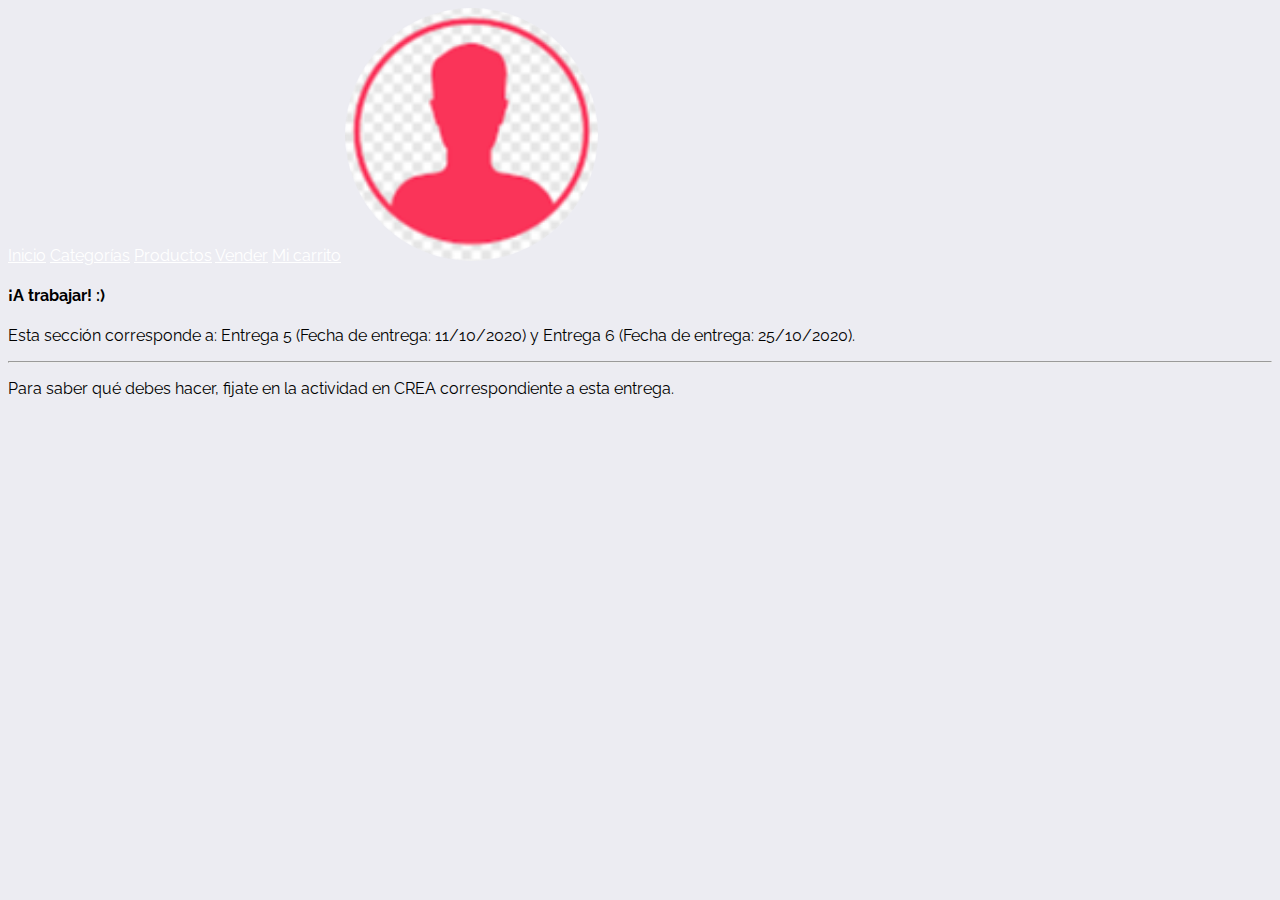
==== cart.html @ f7e85825 "desplegar info de productos, agregar comentarios y validación" ====
<!DOCTYPE html>
<!-- saved from url=(0049)https://getbootstrap.com/docs/4.3/examples/album/ -->
<html lang="en">

<head>
  <meta http-equiv="Content-Type" content="text/html; charset=UTF-8">

  <meta name="viewport" content="width=device-width, initial-scale=1, shrink-to-fit=no">
  <meta name="description" content="">
  <title>eMercado - Todo lo que busques está aquí</title>

  <link rel="canonical" href="https://getbootstrap.com/docs/4.3/examples/album/">
  <link href="https://fonts.googleapis.com/css?family=Raleway:300,300i,400,400i,700,700i,900,900i" rel="stylesheet">

  <style>
    .bd-placeholder-img {
      font-size: 1.125rem;
      text-anchor: middle;
      -webkit-user-select: none;
      -moz-user-select: none;
      -ms-user-select: none;
      user-select: none;
    }

    @media (min-width: 768px) {
      .bd-placeholder-img-lg {
        font-size: 3.5rem;
      }
    }
  </style>
  <link href="css/bootstrap.min.css" rel="stylesheet">
  <link href="css/styles.css" rel="stylesheet">
  <link href="css/dropzone.css" rel="stylesheet">
</head>

<body>
  <nav class="site-header sticky-top py-1 bg-dark">
    <div class="container d-flex flex-column flex-md-row justify-content-between">
      <a class="py-2 d-none d-md-inline-block" href="index.html">Inicio</a>
      <a class="py-2 d-none d-md-inline-block" href="categories.html">Categorías</a>
      <a class="py-2 d-none d-md-inline-block" href="products.html">Productos</a>
      <a class="py-2 d-none d-md-inline-block" href="sell.html">Vender</a>
      <a class="py-2 d-none d-md-inline-block" href="cart.html">Mi carrito</a>
      <a href="my-profile.html"> <img src="img/user.png" class="imgUser">
        <p class="py-2 d-none d-md-inline-block" id="imprimirUser"></p>
      </a>
    </div>
  </nav>
  <div class="container p-5">
    <div class="alert alert-danger" role="alert" style="position: relative; width:auto; top: 0;">
      <h4 class="alert-heading">¡A trabajar! :)</h4>
      <p>Esta sección corresponde a: Entrega 5 (Fecha de entrega: 11/10/2020) y Entrega 6 (Fecha de entrega: 25/10/2020).</p>
      <hr>
      <p class="mb-0">Para saber qué debes hacer, fijate en la actividad en CREA correspondiente a esta entrega.</p>
    </div>
  </div>
  <div id="spinner-wrapper">
    <div class="lds-ring">
      <div></div>
      <div></div>
      <div></div>
      <div></div>
    </div>
  </div>
  <script src="js/jquery-3.4.1.min.js"></script>
  <script src="js/bootstrap.bundle.min.js"></script>
  <script src="js/dropzone.js"></script>
  <script src="js/init.js"></script>
  <script src="js/cart.js"></script>
</body>

</html>
---- css/styles.css ----
.jumbotron,
.card-body,
.container,
.site-header {
    font-family: 'Raleway', serif !important;
}

.jumbotron .display-4 {
    font-weight: bold;
}

.jumbotron {
    height: 50vh;
    padding: 5em inherit;
    margin-bottom: 0;
    background-color: #53C0FB;
    background: url('../img/cover_back.png');
    background-size: cover;
    background-position: center;
    background-repeat: no-repeat;
    color: black;
    font-weight: bold;
}

@media (min-width: 768px) {
    .jumbotron {
        padding-top: 6rem;
        padding-bottom: 6rem;
    }
}

.jumbotron p:last-child {
    margin-bottom: 0;
}

.jumbotron-heading {
    font-weight: 300;
}

.jumbotron .container {
    max-width: 40rem;
    background-color: rgba(255, 255, 255, 0.5);
    border-radius: 10px;
    text-shadow: 1px 1px 2px grey;
}

.jumbotron .lead {
    font-size: 38px;
}

footer {
    padding-top: 3rem;
    padding-bottom: 3rem;
}

footer p {
    margin-bottom: .25rem;
}

.site-header a {
    color: white;
    transition: ease-in-out color .15s;
}

.light-text {
    color: white;
}

.site-header .dropdown-menu a {
    color: black;
}

.dropzone {
    border: 2px dashed #0087F7;
    border-radius: 5px;
    background: white;
}

.alert {
    position: fixed;
    top: 80px;
    width: 50%;
    left: 50%;
    transform: translate(-50%, 0);
}

.lds-ring {
    display: inline-block;
    position: relative;
    width: 64px;
    height: 64px;
    top: 50%;
    left: 50%;
}

.lds-ring div {
    box-sizing: border-box;
    display: block;
    position: absolute;
    width: 51px;
    height: 51px;
    margin: 6px;
    border: 6px solid #fff;
    border-radius: 50%;
    animation: lds-ring 1.2s cubic-bezier(0.5, 0, 0.5, 1) infinite;
    border-color: #fff transparent transparent transparent;
}

.lds-ring div:nth-child(1) {
    animation-delay: -0.45s;
}

.lds-ring div:nth-child(2) {
    animation-delay: -0.3s;
}

.lds-ring div:nth-child(3) {
    animation-delay: -0.15s;
}

@keyframes lds-ring {
    0% {
        transform: rotate(0deg);
    }
    100% {
        transform: rotate(360deg);
    }
}

#spinner-wrapper {
    position: fixed;
    background-color: rgba(0, 0, 0, 0.5);
    width: 100%;
    height: 100%;
    top: 0;
    left: 0;
    z-index: 1021;
    display: none;
}

a.custom-card,
a.custom-card:hover {
    color: inherit;
    text-decoration: inherit;
}

.checked {
    color: orange;
}

h1 {
    font-family: Arial, Helvetica, sans-serif;
    font-size: medium;
}

body {
    background-color: #ECECF2;
    background-size: cover;
    background-attachment: fixed;
}

.imgPortada {
    margin-top: -25px;
    margin-bottom: 35px;
    width: 250px;
}

.imgPortada img {
    width: 60px;
    height: 60px;
    text-align: center;
    border-radius: 50%;
    box-shadow: 0px 0px 4px fuchsia;
}

.box_login {
    margin: 0 auto;
    margin-top: 25%;
    margin-left: 85%;
    padding: 0;
}

.modal-content {
    background-color: white;
    opacity: .99;
    padding: 0 20px;
    box-shadow: 1em 1em 0 0 rgba(0, 0, 0, .2)
}

.form-group input {
    height: 42px;
    font-size: 18px;
    padding-left: 25px;
}

#error1,
#error2,
#error3,
#errorComentario,
#errorEstrellas {
    font-family: Arial, Helvetica, sans-serif;
    font-size: small;
    color: red;
}

.imgUser {
    width: 20%;
    text-align: center;
    border-radius: 200%;
}

#form {
    width: 250px;
    margin: 0 auto;
    height: 50px;
}

#form p {
    text-align: center;
}

#form label {
    font-size: 20px;
}

input[type="radio"] {
    display: none;
}

label {
    color: grey;
}

.clasificacion {
    direction: rtl;
    unicode-bidi: bidi-override;
}

label:hover,
label:hover~label {
    color: orange;
}

input[type="radio"]:checked~label {
    color: orange;
}

.radio1 {
    width: 50%;
}

.informacion {
    font-family: Cambria, Cochin, Georgia, Times, 'Times New Roman', serif;
    font-size: small;
}
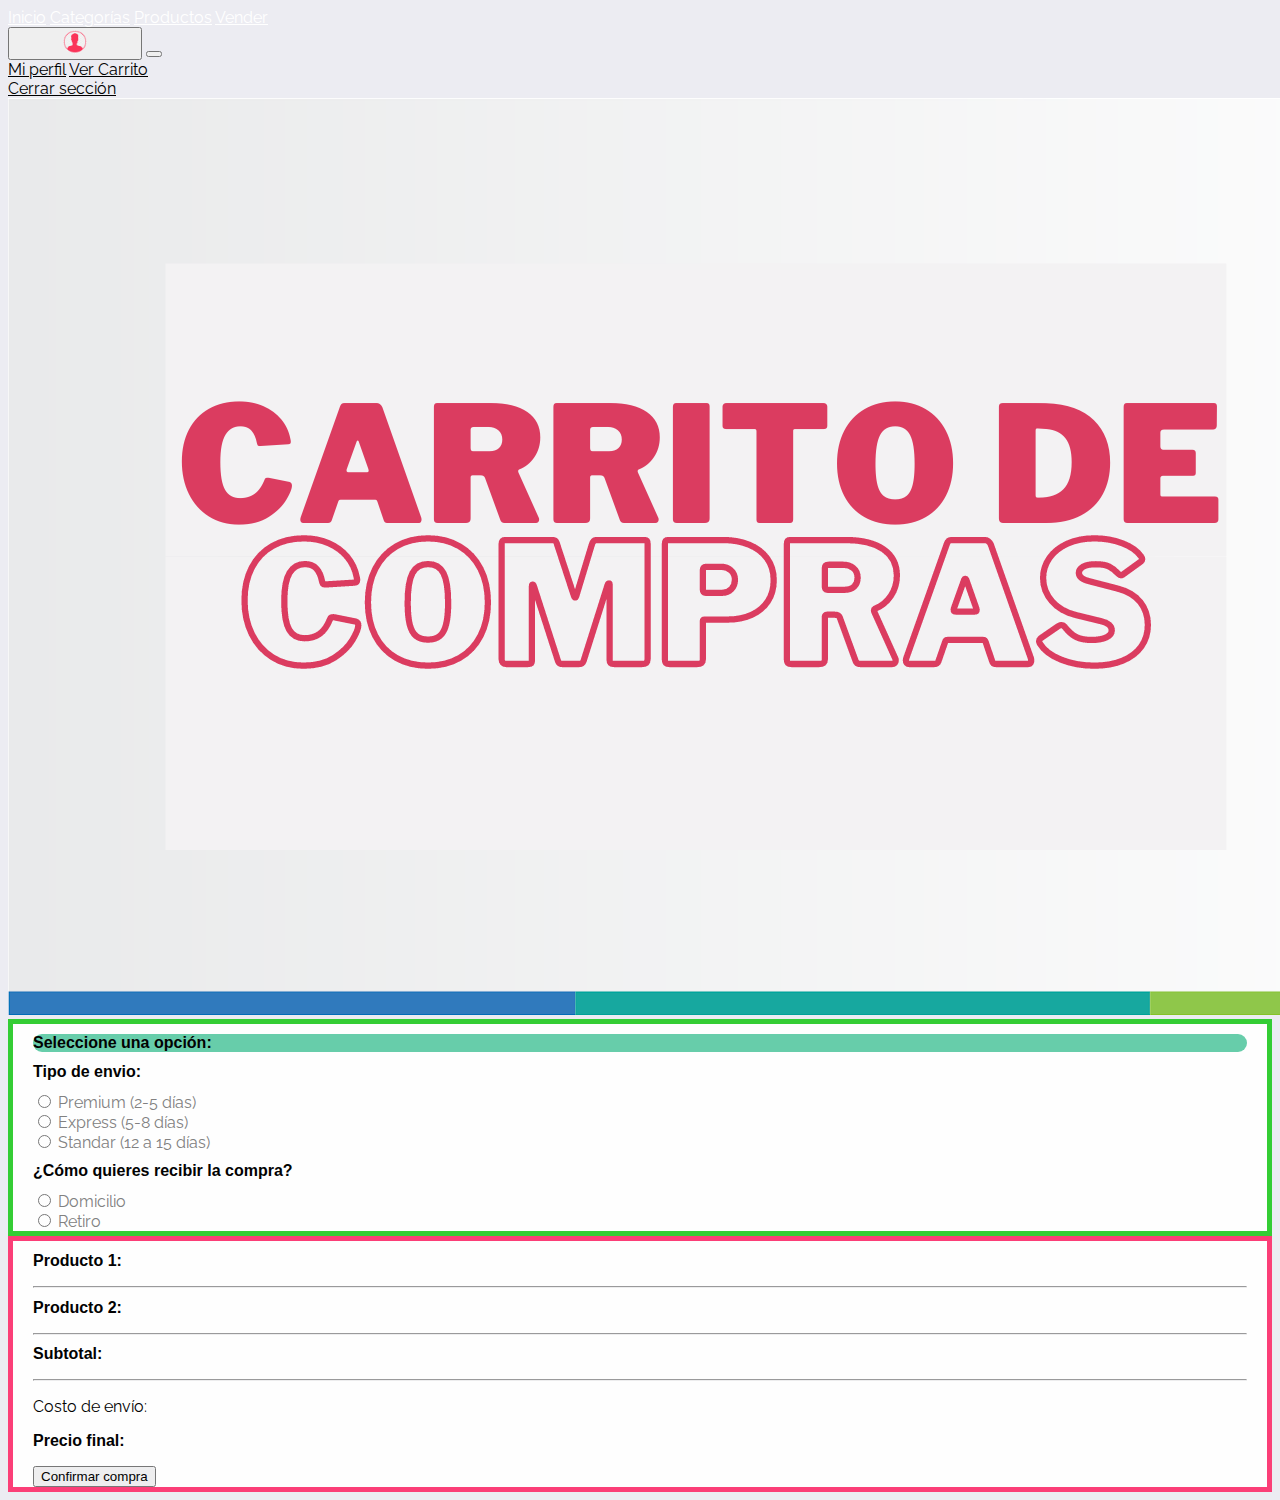
==== commit 032f9ed8: "diseno carrito de compras" ====
--- a/cart.html
+++ b/cart.html
@@ -3,70 +3,135 @@
 <html lang="en">
 
 <head>
-  <meta http-equiv="Content-Type" content="text/html; charset=UTF-8">
+    <meta http-equiv="Content-Type" content="text/html; charset=UTF-8">
 
-  <meta name="viewport" content="width=device-width, initial-scale=1, shrink-to-fit=no">
-  <meta name="description" content="">
-  <title>eMercado - Todo lo que busques está aquí</title>
+    <meta name="viewport" content="width=device-width, initial-scale=1, shrink-to-fit=no">
+    <meta name="description" content="">
+    <title>eMercado - Todo lo que busques está aquí</title>
 
-  <link rel="canonical" href="https://getbootstrap.com/docs/4.3/examples/album/">
-  <link href="https://fonts.googleapis.com/css?family=Raleway:300,300i,400,400i,700,700i,900,900i" rel="stylesheet">
-
-  <style>
-    .bd-placeholder-img {
-      font-size: 1.125rem;
-      text-anchor: middle;
-      -webkit-user-select: none;
-      -moz-user-select: none;
-      -ms-user-select: none;
-      user-select: none;
-    }
-
-    @media (min-width: 768px) {
-      .bd-placeholder-img-lg {
-        font-size: 3.5rem;
-      }
-    }
-  </style>
-  <link href="css/bootstrap.min.css" rel="stylesheet">
-  <link href="css/styles.css" rel="stylesheet">
-  <link href="css/dropzone.css" rel="stylesheet">
+    <link rel="canonical" href="https://getbootstrap.com/docs/4.3/examples/album/">
+    <link href="https://fonts.googleapis.com/css?family=Raleway:300,300i,400,400i,700,700i,900,900i" rel="stylesheet">
+    <link href="css/bootstrap.min.css" rel="stylesheet">
+    <link href="css/styles.css" rel="stylesheet">
+    <link href="css/dropzone.css" rel="stylesheet">
+    <link rel="stylesheet" href="https://use.fontawesome.com/releases/v5.8.1/css/all.css" integrity="sha384-50oBUHEmvpQ+1lW4y57PTFmhCaXp0ML5d60M1M7uH2+nqUivzIebhndOJK28anvf" crossorigin="anonymous">
+    <link rel="stylesheet" type="text/css" href="https://maxcdn.bootstrapcdn.com/font-awesome/4.5.0/css/font-awesome.min.css">
 </head>
 
 <body>
-  <nav class="site-header sticky-top py-1 bg-dark">
-    <div class="container d-flex flex-column flex-md-row justify-content-between">
-      <a class="py-2 d-none d-md-inline-block" href="index.html">Inicio</a>
-      <a class="py-2 d-none d-md-inline-block" href="categories.html">Categorías</a>
-      <a class="py-2 d-none d-md-inline-block" href="products.html">Productos</a>
-      <a class="py-2 d-none d-md-inline-block" href="sell.html">Vender</a>
-      <a class="py-2 d-none d-md-inline-block" href="cart.html">Mi carrito</a>
-      <a href="my-profile.html"> <img src="img/user.png" class="imgUser">
-        <p class="py-2 d-none d-md-inline-block" id="imprimirUser"></p>
-      </a>
+    <nav class="site-header sticky-top py-1 bg-dark">
+        <div class="container d-flex flex-column flex-md-row justify-content-between">
+            <a class="py-2 d-none d-md-inline-block" href="index.html">Inicio</a>
+            <a class="py-2 d-none d-md-inline-block" href="categories.html">Categorías</a>
+            <a class="py-2 d-none d-md-inline-block" href="products.html">Productos</a>
+            <a class="py-2 d-none d-md-inline-block" href="sell.html">Vender</a>
+            <div class="btn-group">
+                <button type="button" class="btn btn-danger btn-sm"> <img src="img/user.png" class="imgUser"> <span class="py-2 d-none d-md-inline-block" id="imprimirUser"></button>
+                <button type="button" class="btn btn-sm btn-danger dropdown-toggle  dropdown-toggle-split" data-toggle="dropdown" aria-haspopup="true" aria-expanded="false">
+          </button>
+                <div class="dropdown-menu">
+                    <a class="dropdown-item" href="my-profile.html">Mi perfil</a>
+                    <a class="dropdown-item" href="cart.html">Ver Carrito</a>
+                    <div class="dropdown-divider"></div>
+                    <a class="dropdown-item" href="index.html">Cerrar sección</a>
+                </div>
+            </div>
+        </div>
+    </nav>
+    <img class="bd-placeholder-img card-img-top" src="img/Carrito de compras.png">
+    <div class="container card">
+        <div class="row">
+            <div class="card col-sm-9 shadow-sm custom-card" id="cardProduct">
+                <div class="row">
+                    <div id="cartProducts-list-container"></div>
+                </div>
+                <div class="container">
+                    <h1 class="text-center opcion_envio"> Seleccione una opción: </h1>
+                    <div class="row">
+                        <div class="col border-right">
+                            <h1 class="error"> Tipo de envio: </h1>
+                            <from name="tipo_envio">
+                                <input type="radio" name="envio" value="premium">
+                                <label for="envio"> Premium (2-5 días)</label>
+                                <br>
+                                <input type="radio" name="envio" value="express">
+                                <label for="envio"> Express (5-8 días)</label>
+                                <br>
+                                <input type="radio" name="envio" value="standar">
+                                <label for="envio"> Standar (12 a 15 días)</label>
+                            </from>
+                        </div>
+                        <div class="col">
+                            <h1 class="error"> ¿Cómo quieres recibir la compra? </h1>
+                            <from name="tipo_compra">
+                                <input type="radio" name="compra" value="0">
+                                <label for="envio"> Domicilio </label>
+                                <br>
+                                <input type="radio" name="compra" value="1">
+                                <label for="envio"> Retiro </label>
+                                <br>
+                            </from>
+                        </div>
+                    </div>
+                </div>
+            </div>
+            <div class="col-sm-3 box_compra" id="cardCostos">
+                <div class="row mt-3">
+                    <div class="col-9">
+                        <h1> Producto 1: </h1>
+                    </div>
+                    <div class="col-3">
+                        <p class="precios" id="totalProduct1"> </p>
+                    </div>
+                </div>
+                <hr class="my-3">
+                <div class="row">
+                    <div class="col-8">
+                        <h1> Producto 2: </h1>
+                    </div>
+                    <div class="col-4">
+                        <p class="precios" id="totalProduct2"> </p>
+                    </div>
+                </div>
+                <hr class="my-3">
+                <div class="row">
+                    <div class="col-8">
+                        <h1><i class="fas fa-dollar-sign"></i> Subtotal: </h1>
+                    </div>
+                    <div class="col-4">
+                        <p class="precios" id="subtotal"> </p>
+                    </div>
+                </div>
+                <hr class="my-3">
+                <div class="row">
+                    <div class="col-8">
+                        <p> Costo de envío: </p>
+                        <p id="costoEnvío"> </p>
+                        <h1> <i class="fas fa-dollar-sign"></i><i class="fas fa-dollar-sign"></i> Precio final: </h1>
+                    </div>
+                    <div class="col-4">
+                        <p class="precios" id="total"> </p>
+                    </div>
+                </div>
+                <div class="row mt-5 aling-items-end">
+                    <button type="button" class="btn btn-danger btn-block mt-4 mx-auto" onclick="validarCompra()"> Confirmar compra </button>
+                </div>
+            </div>
+        </div>
     </div>
-  </nav>
-  <div class="container p-5">
-    <div class="alert alert-danger" role="alert" style="position: relative; width:auto; top: 0;">
-      <h4 class="alert-heading">¡A trabajar! :)</h4>
-      <p>Esta sección corresponde a: Entrega 5 (Fecha de entrega: 11/10/2020) y Entrega 6 (Fecha de entrega: 25/10/2020).</p>
-      <hr>
-      <p class="mb-0">Para saber qué debes hacer, fijate en la actividad en CREA correspondiente a esta entrega.</p>
+    <div id="spinner-wrapper">
+        <div class="lds-ring">
+            <div></div>
+            <div></div>
+            <div></div>
+            <div></div>
+        </div>
     </div>
-  </div>
-  <div id="spinner-wrapper">
-    <div class="lds-ring">
-      <div></div>
-      <div></div>
-      <div></div>
-      <div></div>
-    </div>
-  </div>
-  <script src="js/jquery-3.4.1.min.js"></script>
-  <script src="js/bootstrap.bundle.min.js"></script>
-  <script src="js/dropzone.js"></script>
-  <script src="js/init.js"></script>
-  <script src="js/cart.js"></script>
+    <script src="js/jquery-3.4.1.min.js"></script>
+    <script src="js/bootstrap.bundle.min.js"></script>
+    <script src="js/dropzone.js"></script>
+    <script src="js/init.js"></script>
+    <script src="js/cart.js"></script>
 </body>
 
 </html>--- a/css/styles.css
+++ b/css/styles.css
@@ -223,7 +223,7 @@
     font-size: 20px;
 }
 
-input[type="radio"] {
+.estrella {
     display: none;
 }
 
@@ -252,4 +252,24 @@
 .informacion {
     font-family: Cambria, Cochin, Georgia, Times, 'Times New Roman', serif;
     font-size: small;
+}
+
+.opcion_envio {
+    background-color: #66CDAA;
+    border-color: teal;
+    border-radius: 10px;
+}
+
+#cardCostos {
+    background-color: white;
+    opacity: .99;
+    padding: 0 20px;
+    border: #FC3C76 5px solid;
+}
+
+#cardProduct {
+    background-color: white;
+    opacity: .99;
+    padding: 0 20px;
+    border: #32CD32 5px solid;
 }